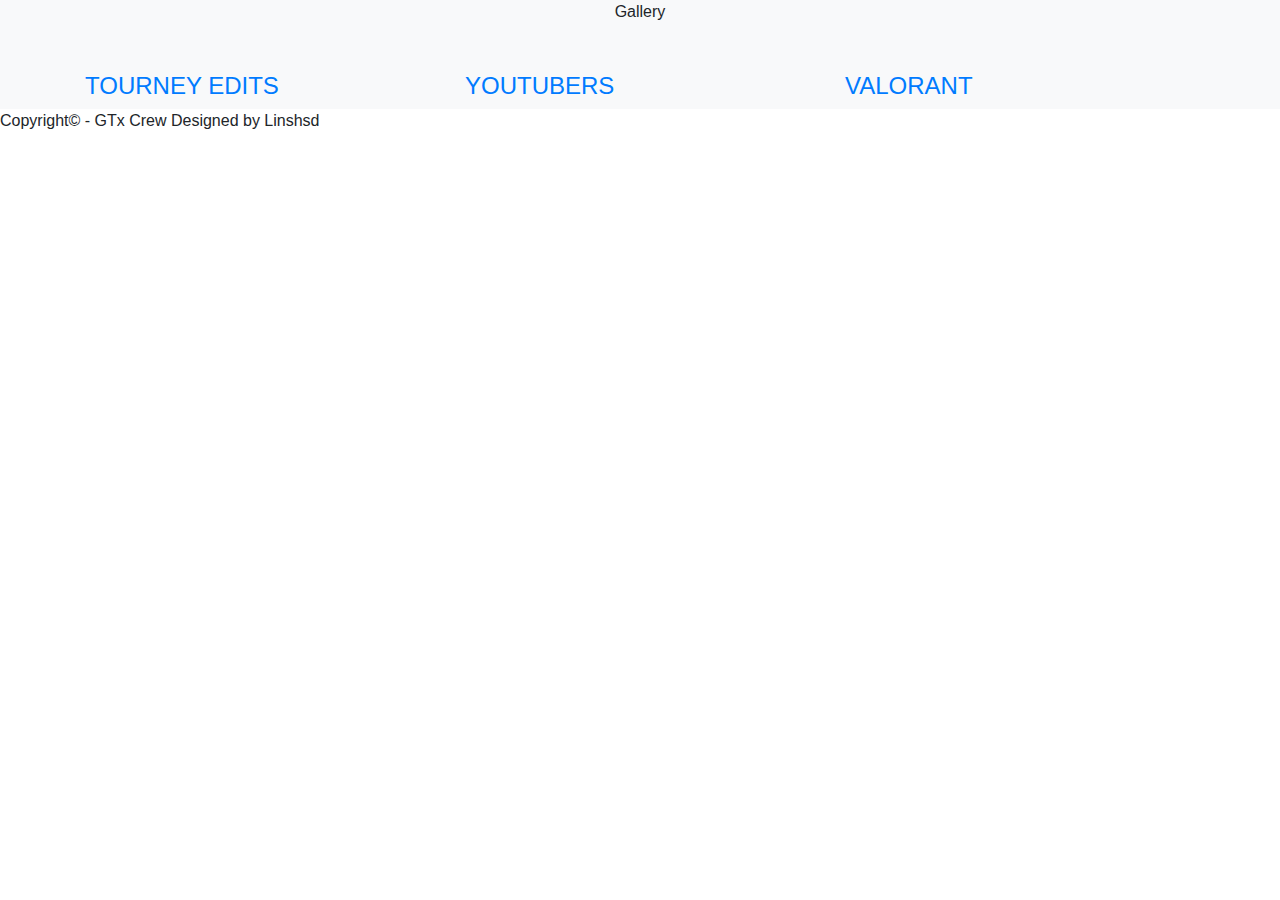
==== gallery.html @ a68984bf "Add files via upload" ====
<!DOCTYPE html>
<html lang="en">

<head>
    <meta charset="UTF-8">
    <meta name="viewport" content="width=device-width, initial-scale=1.0">
    <link
    href="https://fonts.googleapis.com/css2?family=Great+Vibes&family=Poppins:wght@100;200;300;400;500;600;700;800&display=swap"
    rel="stylesheet">
    <link rel="stylesheet" href="https://stackpath.bootstrapcdn.com/font-awesome/4.7.0/css/font-awesome.min.css">
    <link rel="stylesheet" href="https://stackpath.bootstrapcdn.com/bootstrap/4.5.2/css/bootstrap.min.css">
    <link rel="stylesheet" href="css/animate.css">
    <link rel="stylesheet" href="css/owl.carousel.min.css">
    <link rel="stylesheet" href="css/owl.theme.default.min.css">

    <link rel="stylesheet" href="css/aos.css">

    <link rel="stylesheet" href="http://code.ionicframework.com/ionicons/2.0.1/css/ionicons.min.css">

    <link rel="stylesheet" href="css/bootstrap-datepicker.css">
    <link rel="stylesheet" href="css/jquery.timepicker.css">


    <link rel="stylesheet" href="css/flaticon.css">
    <link rel="stylesheet" href="css/icomoon.css">
    <link rel="stylesheet" href="css/gallery.css">
    <title>Document</title>
</head>

<body>

    <!-- blog section starts -->
    <section class="ftco-section bg-light" id="blog">
        <div class="container">
            <div class="row justify-content-center mb-5">
                <div class="col-md-7 text-center heading-section ftco-animate">
                    <span class="subheading">Gallery</span>
                </div>
            </div>
            <div class="row">
                <div class="col-lg-4">
                    <div class="single-cat-widget">
                        <div class="content relative">
                            <div class="overlay overlay-bg"></div>
                            <a href="#" target="_blank">
                                <div class="thumb">
                                    <img src="https://cdn.discordapp.com/attachments/768332697922961468/1196078546611875901/IMG-20240112-WA0080.jpg" alt=""
                                    class="content-image img-fluid d-block mx-auto">
                                </div>
                                <div class="content-details">
                                    <h4 class="content-title mx-auto text-uppercase">TOURNEY EDITS</h4>
                                    <span></span>
                                   
                                </div>
                            </a>
                        </div>
                    </div>
                </div>
                <div class="col-lg-4">
                    <div class="single-cat-widget">
                        <div class="content relative">
                            <div class="overlay overlay-bg"></div>
                            <a href="#" target="_blank">
                                <div class="thumb">
                                    <img src="https://cdn.discordapp.com/attachments/768332697922961468/1195287019623043132/IMG-20240112-WA0042.jpg" alt=""
                                    class="content-image img-fluid d-block mx-auto">
                                </div>
                                <div class="content-details">
                                    <h4 class="content-title mx-auto text-uppercase">YOUTUBERS</h4>
                                    <span></span>
                                    
                                </div>
                            </a>
                        </div>
                    </div>
                </div>
                <div class="col-lg-4">
                    <div class="single-cat-widget">
                        <div class="content relative">
                            <div class="overlay overlay-bg"></div>
                            <a href="#" target="_blank">
                                <div class="thumb">
                                    <img src="https://cdn.discordapp.com/attachments/768332697922961468/1195287019316838490/IMG-20240112-WA0074.jpg" alt=""
                                    class="content-image img-fluid d-block mx-auto">
                                </div>
                                <div class="content-details">
                                    <h4 class="content-title mx-auto text-uppercase">VALORANT</h4>
                                    <span></span>
                                    
                                </div>
                            </a>
                        </div>
                    </div>
                </div>
            </div>
        </div>
    </section>
    <!-- blog section ends -->

    <div class="steve">
        <p>
            Copyright© - GTx Crew Designed by Linshsd
        </p>
    </div>

    <!-- scripts -->
    <script src="js/jquery.min.js"></script>
    <script src="js/jquery-migrate-3.0.1.min.js"></script>
    <script src="js/bootstrap.min.js"></script>
    <script src="js/jquery.waypoints.min.js"></script>
    <script src="js/jquery.stellar.min.js"></script>
    <script src="js/owl.carousel.min.js"></script>
    <script src="js/jquery.magnific-popup.min.js"></script>
    <script src="js/aos.js"></script>
    <script src="js/jquery.animateNumber.min.js"></script>
    <script src="js/bootstrap-datepicker.js"></script>
    <script src="js/jquery.timepicker.min.js"></script>
    <script src="js/scrollax.min.js"></script>
    <script src="main.js"></script>
</body>

</html>
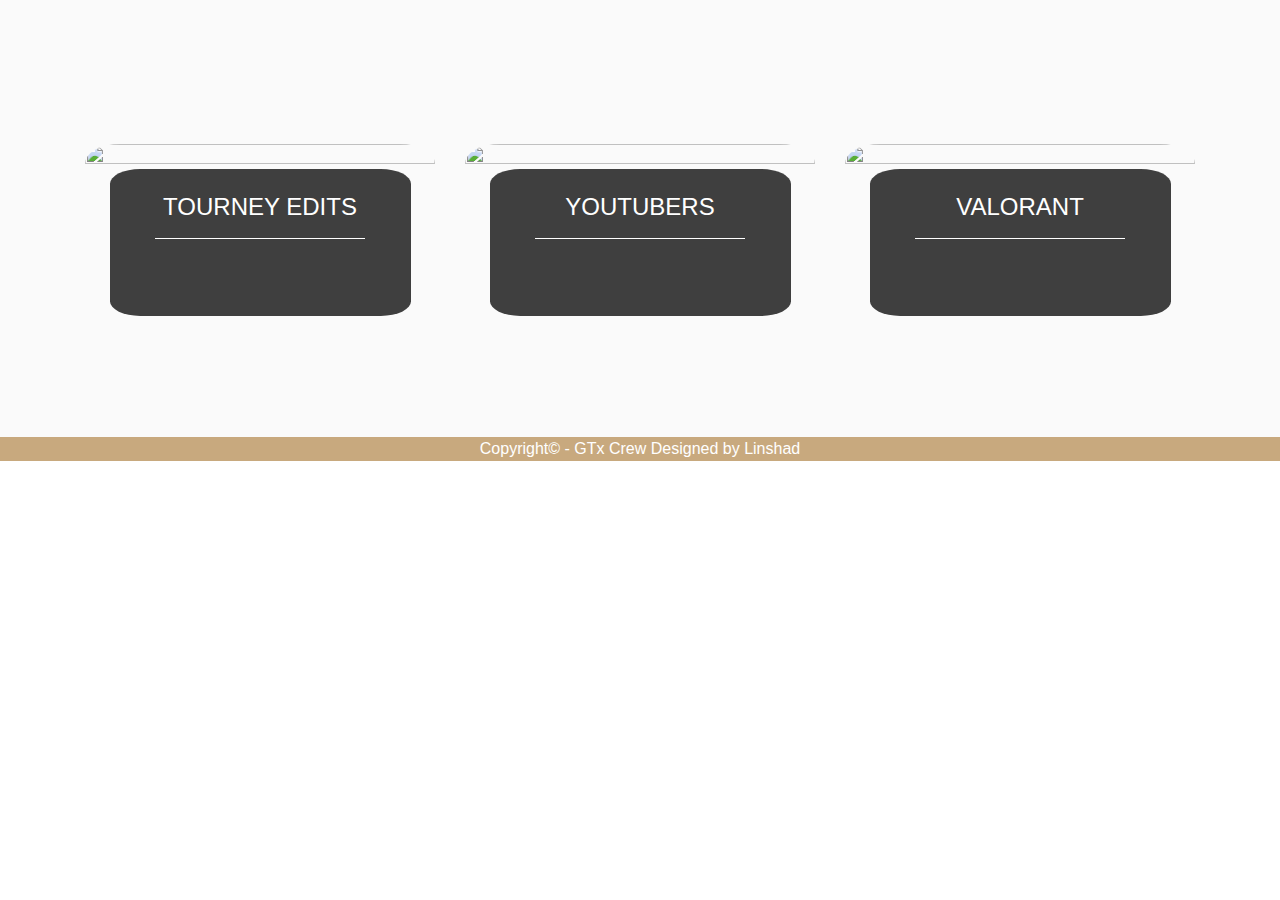
==== commit c9345ee2: "Update gallery.html" ====
--- a/gallery.html
+++ b/gallery.html
@@ -99,7 +99,7 @@
 
     <div class="steve">
         <p>
-            Copyright© - GTx Crew Designed by Linshsd
+            Copyright© - GTx Crew Designed by Linshad
         </p>
     </div>
 
@@ -119,4 +119,4 @@
     <script src="main.js"></script>
 </body>
 
-</html>+</html>
--- a/css/gallery.css
+++ b/css/gallery.css
@@ -0,0 +1,159 @@
+html {
+  overflow-x: hidden;
+  scroll-behavior: smooth;
+}
+
+
+
+.bg-light {
+  background: #fafafa !important;
+}
+
+.ftco-section {
+  padding: 5em 0;
+  position: relative;
+}
+
+.heading-section {
+  position: relative;
+}
+
+.heading-section .subheading {
+  position: absolute;
+  top: -50px;
+  left: 0;
+  right: 0;
+  font-weight: normal;
+  font-size: 100px;
+  display: block;
+  margin-bottom: 0;
+  color: rgba(0, 0, 0, 0.2);
+  color: #c8a97e;
+  line-height: 1;
+  margin-top: 0;
+  z-index: -1;
+  font-family: "Great Vibes", cursive;
+}
+
+.heading-section h2 {
+  font-size: 50px;
+  font-weight: 900;
+  line-height: 1.2;
+}
+
+
+.single-cat-widget {
+  position: relative;
+  text-align: center;
+}
+
+.single-cat-widget .overlay-bg {
+  background: rgba(0, 0, 0, 0.75);
+  border-radius: 10%;
+  margin: 7%;
+  transition: all 0.4s ease 0s;
+}
+
+.single-cat-widget img {
+  width: 100%;
+  margin: 1rem;
+  border-radius: 10%;
+  aspect-ratio: 16/9;
+}
+.single-cat-widget .content-details {
+  top: 25%;
+  left: 0;
+  right: 0;
+  margin-left: auto;
+  margin-right: auto;
+  color: #ffffff;
+  bottom: 0px;
+  position: absolute;
+}
+
+.single-cat-widget .content-details h4 {
+  color: #ffffff;
+  margin-bottom: 0;
+}
+
+.single-cat-widget .content-details span {
+  display: inline-block;
+  background: #ffffff;
+  width: 60%;
+  height: 1%;
+}
+
+.single-cat-widget .overlay {
+  position: absolute;
+  left: 0;
+  right: 0;
+  top: 0;
+  bottom: 0;
+}
+
+.single-cat-widget:hover .overlay-bg {
+  background: rgba(186, 146, 54, 0.85);
+  margin: 7%;
+  transition: all 0.4s ease 0s;
+}
+.steve p {
+    position: relative;
+    width: 100%;
+    background-color: #c8a97e;
+    color: white;
+    text-align: center;
+    margin-bottom: 0;
+    bottom: 0;
+}
+@media only screen and (max-width: 992px) {
+    .insta {
+        display: none;
+    }
+    .ftco-footer .ftco-heading-2 {
+        margin-left: 0;
+    }
+    .myr {
+        margin-left: 0;
+    }
+
+    
+    li {
+        list-style: none;
+    }
+    a {
+        text-decoration: none;
+        color: #c8a97e;
+        font-size: 1rem;
+    }
+
+}
+.ftco-animate {
+    opacity: 0;
+    visibility: hidden;
+}
+.bg-light {
+    background: #fafafa !important;
+}
+
+.heading-section .subheading {
+    position: absolute;
+    top: -50px;
+    left: 0;
+    right: 0;
+    font-weight: normal;
+    font-size: 100px;
+    display: block;
+    margin-bottom: 0;
+    color: #c8a97e;
+    line-height: 1;
+    margin-top: 0;
+    z-index: -1;
+    font-family: "Great Vibes", cursive;
+}
+
+.heading-section h2 {
+    font-size: 50px;
+    font-weight: 900;
+    line-height: 1.2;
+}
+
